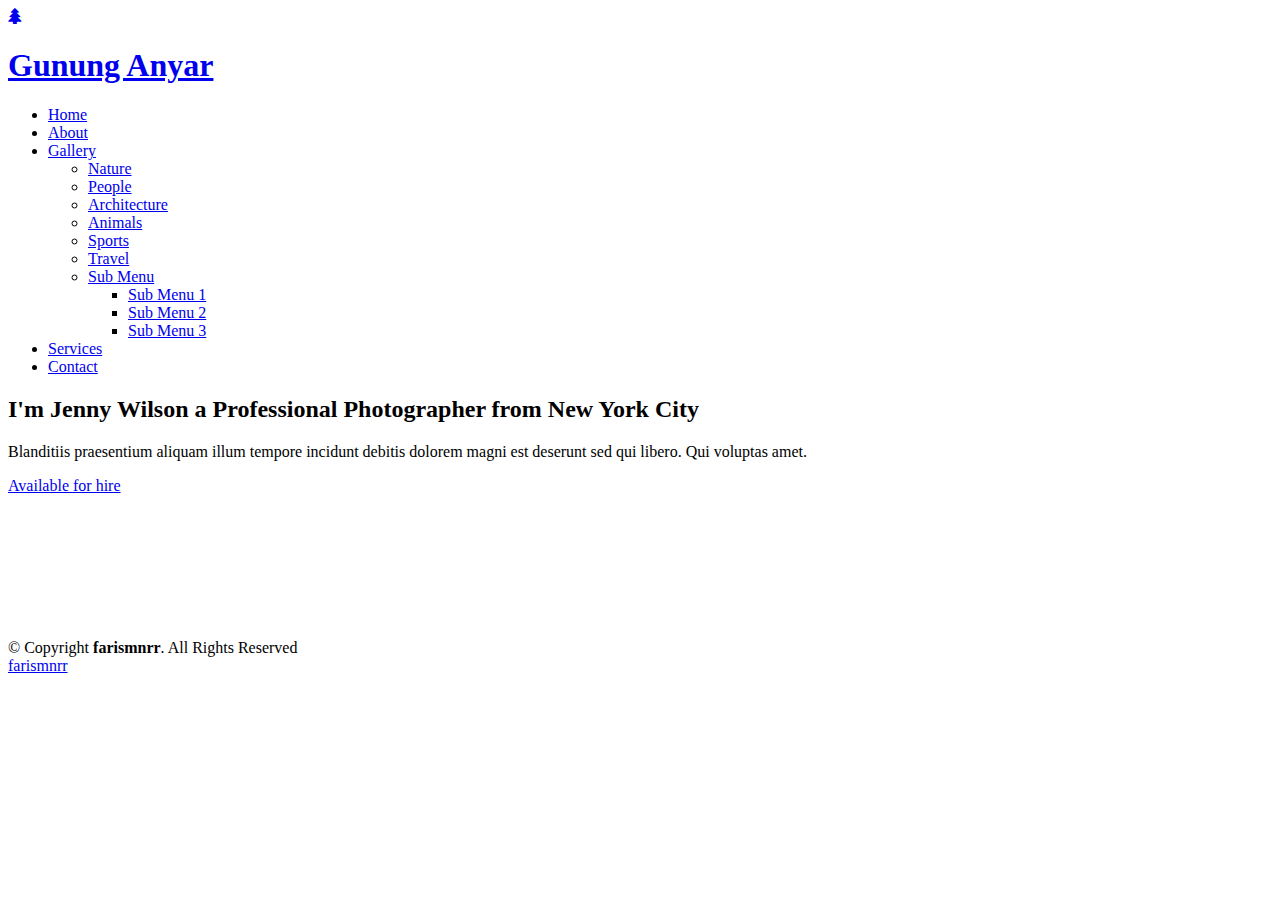
==== www/index.html @ 9303259d "Add files via upload" ====
<!DOCTYPE html>
<html lang="en">
    <head>
        <meta charset="utf-8" />
        <meta content="width=device-width, initial-scale=1.0" name="viewport" />

        <title>PhotoFolio Bootstrap Template - Index</title>
        <meta content="" name="description" />
        <meta content="" name="keywords" />

        <!-- Favicons -->
        <link href="assets/img/favicon.png" rel="icon" />
        <link href="assets/img/apple-touch-icon.png" rel="apple-touch-icon" />

        <!-- Google Fonts -->
        <link rel="preconnect" href="https://fonts.googleapis.com" />
        <link rel="preconnect" href="https://fonts.gstatic.com" crossorigin />
        <link
            href="https://fonts.googleapis.com/css2?family=Open+Sans:ital,wght@0,300;0,400;0,500;0,600;0,700;1,300;1,400;1,600;1,700&family=Inter:ital,wght@0,300;0,400;0,500;0,600;0,700;1,300;1,400;1,500;1,600;1,700&family=Cardo:ital,wght@0,400;0,700;1,400&display=swap"
            rel="stylesheet" />

        <!-- Vendor CSS Files -->
        <link
            href="assets/vendor/bootstrap/css/bootstrap.min.css"
            rel="stylesheet" />
        <link
            href="assets/vendor/bootstrap-icons/bootstrap-icons.css"
            rel="stylesheet" />
        <link
            href="assets/vendor/swiper/swiper-bundle.min.css"
            rel="stylesheet" />
        <link
            href="assets/vendor/glightbox/css/glightbox.min.css"
            rel="stylesheet" />
        <link href="assets/vendor/aos/aos.css" rel="stylesheet" />

        <!-- Template Main CSS File -->
        <link href="assets/css/main.css" rel="stylesheet" />
        <link
            rel="stylesheet"
            href="https://maxcdn.bootstrapcdn.com/font-awesome/4.4.0/css/font-awesome.min.css" />
    </head>

    <body>
        <!-- ======= Header ======= -->
        <header id="header" class="header d-flex align-items-center fixed-top">
            <div
                class="container-fluid d-flex align-items-center justify-content-between">
                <a
                    href="index.html"
                    class="logo d-flex align-items-center me-auto me-lg-0">
                    <!-- Uncomment the line below if you also wish to use an image logo -->
                    <!-- <img src="assets/img/logo.png" alt=""> -->
                    <i class="fa fa-tree"></i>
                    <h1>Gunung Anyar</h1>
                </a>

                <nav id="navbar" class="navbar">
                    <ul>
                        <li><a href="index.html" class="active">Home</a></li>
                        <li><a href="about.html">About</a></li>
                        <li class="dropdown">
                            <a href="#"
                                ><span>Gallery</span>
                                <i
                                    class="bi bi-chevron-down dropdown-indicator"></i
                            ></a>
                            <ul>
                                <li><a href="gallery.html">Nature</a></li>
                                <li><a href="gallery.html">People</a></li>
                                <li><a href="gallery.html">Architecture</a></li>
                                <li><a href="gallery.html">Animals</a></li>
                                <li><a href="gallery.html">Sports</a></li>
                                <li><a href="gallery.html">Travel</a></li>
                                <li class="dropdown">
                                    <a href="#"
                                        ><span>Sub Menu</span>
                                        <i
                                            class="bi bi-chevron-down dropdown-indicator"></i
                                    ></a>
                                    <ul>
                                        <li><a href="#">Sub Menu 1</a></li>
                                        <li><a href="#">Sub Menu 2</a></li>
                                        <li><a href="#">Sub Menu 3</a></li>
                                    </ul>
                                </li>
                            </ul>
                        </li>
                        <li><a href="services.html">Services</a></li>
                        <li><a href="contact.html">Contact</a></li>
                    </ul>
                </nav>
                <!-- .navbar -->

                <div class="header-social-links">
                    <a href="#" class="twitter"
                        ><i class="bi bi-twitter"></i
                    ></a>
                    <a href="#" class="facebook"
                        ><i class="bi bi-facebook"></i
                    ></a>
                    <a href="#" class="instagram"
                        ><i class="bi bi-instagram"></i
                    ></a>
                    <a href="#" class="linkedin"
                        ><i class="bi bi-linkedin"></i
                    ></a>
                </div>
                <i class="mobile-nav-toggle mobile-nav-show bi bi-list"></i>
                <i class="mobile-nav-toggle mobile-nav-hide d-none bi bi-x"></i>
            </div>
        </header>
        <!-- End Header -->

        <!-- ======= Hero Section ======= -->
        <section
            id="hero"
            class="hero d-flex flex-column justify-content-center align-items-center"
            data-aos="fade"
            data-aos-delay="1500">
            <div class="container">
                <div class="row justify-content-center">
                    <div class="col-lg-6 text-center">
                        <h2>
                            I'm <span>Jenny Wilson</span> a Professional
                            Photographer from New York City
                        </h2>
                        <p>
                            Blanditiis praesentium aliquam illum tempore
                            incidunt debitis dolorem magni est deserunt sed qui
                            libero. Qui voluptas amet.
                        </p>
                        <a href="contact.html" class="btn-get-started"
                            >Available for hire</a
                        >
                    </div>
                </div>
            </div>
        </section>
        <!-- End Hero Section -->

        <main id="main" data-aos="fade" data-aos-delay="1500">
            <!-- ======= Gallery Section ======= -->
            <section id="gallery" class="gallery">
                <div class="container-fluid">
                    <div class="row gy-4 justify-content-center">
                        <div class="col-xl-3 col-lg-4 col-md-6">
                            <div class="gallery-item h-100">
                                <img
                                    src="assets/img/gallery/gallery-1.jpg"
                                    class="img-fluid"
                                    alt="" />
                                <div
                                    class="gallery-links d-flex align-items-center justify-content-center">
                                    <a
                                        href="assets/img/gallery/gallery-1.jpg"
                                        title="Gallery 1"
                                        class="glightbox preview-link"
                                        ><i
                                            class="bi bi-arrows-angle-expand"></i
                                    ></a>
                                    <a
                                        href="gallery-mangrove.html"
                                        class="details-link"
                                        ><i class="bi bi-link-45deg"></i
                                    ></a>
                                </div>
                            </div>
                        </div>
                        <!-- End Gallery Item -->
                        <div class="col-xl-3 col-lg-4 col-md-6">
                            <div class="gallery-item h-100">
                                <img
                                    src="assets/img/gallery/gallery-2.jpg"
                                    class="img-fluid"
                                    alt="" />
                                <div
                                    class="gallery-links d-flex align-items-center justify-content-center">
                                    <a
                                        href="assets/img/gallery/gallery-2.jpg"
                                        title="Gallery 2"
                                        class="glightbox preview-link"
                                        ><i
                                            class="bi bi-arrows-angle-expand"></i
                                    ></a>
                                    <a
                                        href="gallery-mangrove.html"
                                        class="details-link"
                                        ><i class="bi bi-link-45deg"></i
                                    ></a>
                                </div>
                            </div>
                        </div>
                        <!-- End Gallery Item -->
                        <div class="col-xl-3 col-lg-4 col-md-6">
                            <div class="gallery-item h-100">
                                <img
                                    src="assets/img/gallery/gallery-3.jpg"
                                    class="img-fluid"
                                    alt="" />
                                <div
                                    class="gallery-links d-flex align-items-center justify-content-center">
                                    <a
                                        href="assets/img/gallery/gallery-3.jpg"
                                        title="Gallery 3"
                                        class="glightbox preview-link"
                                        ><i
                                            class="bi bi-arrows-angle-expand"></i
                                    ></a>
                                    <a
                                        href="gallery-mangrove.html"
                                        class="details-link"
                                        ><i class="bi bi-link-45deg"></i
                                    ></a>
                                </div>
                            </div>
                        </div>
                        <!-- End Gallery Item -->
                        <div class="col-xl-3 col-lg-4 col-md-6">
                            <div class="gallery-item h-100">
                                <img
                                    src="assets/img/gallery/gallery-4.jpg"
                                    class="img-fluid"
                                    alt="" />
                                <div
                                    class="gallery-links d-flex align-items-center justify-content-center">
                                    <a
                                        href="assets/img/gallery/gallery-4.jpg"
                                        title="Gallery 4"
                                        class="glightbox preview-link"
                                        ><i
                                            class="bi bi-arrows-angle-expand"></i
                                    ></a>
                                    <a
                                        href="gallery-mangrove.html"
                                        class="details-link"
                                        ><i class="bi bi-link-45deg"></i
                                    ></a>
                                </div>
                            </div>
                        </div>
                        <!-- End Gallery Item -->
                        <div class="col-xl-3 col-lg-4 col-md-6">
                            <div class="gallery-item h-100">
                                <img
                                    src="assets/img/gallery/gallery-5.jpg"
                                    class="img-fluid"
                                    alt="" />
                                <div
                                    class="gallery-links d-flex align-items-center justify-content-center">
                                    <a
                                        href="assets/img/gallery/gallery-5.jpg"
                                        title="Gallery 5"
                                        class="glightbox preview-link"
                                        ><i
                                            class="bi bi-arrows-angle-expand"></i
                                    ></a>
                                    <a
                                        href="gallery-lumpur.html"
                                        class="details-link"
                                        ><i class="bi bi-link-45deg"></i
                                    ></a>
                                </div>
                            </div>
                        </div>
                        <!-- End Gallery Item -->
                        <div class="col-xl-3 col-lg-4 col-md-6">
                            <div class="gallery-item h-100">
                                <img
                                    src="assets/img/gallery/gallery-6.jpg"
                                    class="img-fluid"
                                    alt="" />
                                <div
                                    class="gallery-links d-flex align-items-center justify-content-center">
                                    <a
                                        href="assets/img/gallery/gallery-6.jpg"
                                        title="Gallery 6"
                                        class="glightbox preview-link"
                                        ><i
                                            class="bi bi-arrows-angle-expand"></i
                                    ></a>
                                    <a
                                        href="gallery-lumpur.html"
                                        class="details-link"
                                        ><i class="bi bi-link-45deg"></i
                                    ></a>
                                </div>
                            </div>
                        </div>
                        <!-- End Gallery Item -->
                        <div class="col-xl-3 col-lg-4 col-md-6">
                            <div class="gallery-item h-100">
                                <img
                                    src="assets/img/gallery/gallery-7.jpg"
                                    class="img-fluid"
                                    alt="" />
                                <div
                                    class="gallery-links d-flex align-items-center justify-content-center">
                                    <a
                                        href="assets/img/gallery/gallery-7.jpg"
                                        title="Gallery 7"
                                        class="glightbox preview-link"
                                        ><i
                                            class="bi bi-arrows-angle-expand"></i
                                    ></a>
                                    <a
                                        href="gallery-lumpur.html"
                                        class="details-link"
                                        ><i class="bi bi-link-45deg"></i
                                    ></a>
                                </div>
                            </div>
                        </div>
                        <!-- End Gallery Item -->
                        <div class="col-xl-3 col-lg-4 col-md-6">
                            <div class="gallery-item h-100">
                                <img
                                    src="assets/img/gallery/gallery-8.jpg"
                                    class="img-fluid"
                                    alt="" />
                                <div
                                    class="gallery-links d-flex align-items-center justify-content-center">
                                    <a
                                        href="assets/img/gallery/gallery-8.jpg"
                                        title="Gallery 8"
                                        class="glightbox preview-link"
                                        ><i
                                            class="bi bi-arrows-angle-expand"></i
                                    ></a>
                                    <a
                                        href="gallery-lumpur.html"
                                        class="details-link"
                                        ><i class="bi bi-link-45deg"></i
                                    ></a>
                                </div>
                            </div>
                        </div>
                        <!-- End Gallery Item -->
                    </div>
                </div>
            </section>
            <!-- End Gallery Section -->
        </main>
        <!-- End #main -->

        <!-- ======= Footer ======= -->
        <footer id="footer" class="footer">
            <div class="container">
                <div class="copyright">
                    &copy; Copyright <strong><span>farismnrr</span></strong
                    >. All Rights Reserved
                </div>
                <div class="credits">
                    <a href="https://farismnrr.my.id/">farismnrr</a>
                </div>
            </div>
        </footer>
        <!-- End Footer -->

        <a
            href="#"
            class="scroll-top d-flex align-items-center justify-content-center"
            ><i class="bi bi-arrow-up-short"></i
        ></a>

        <div id="preloader">
            <div class="line"></div>
        </div>

        <!-- Vendor JS Files -->
        <script src="assets/vendor/bootstrap/js/bootstrap.bundle.min.js"></script>
        <script src="assets/vendor/swiper/swiper-bundle.min.js"></script>
        <script src="assets/vendor/glightbox/js/glightbox.min.js"></script>
        <script src="assets/vendor/aos/aos.js"></script>
        <script src="assets/vendor/php-email-form/validate.js"></script>

        <!-- Template Main JS File -->
        <script src="assets/js/main.js"></script>
    </body>
</html>
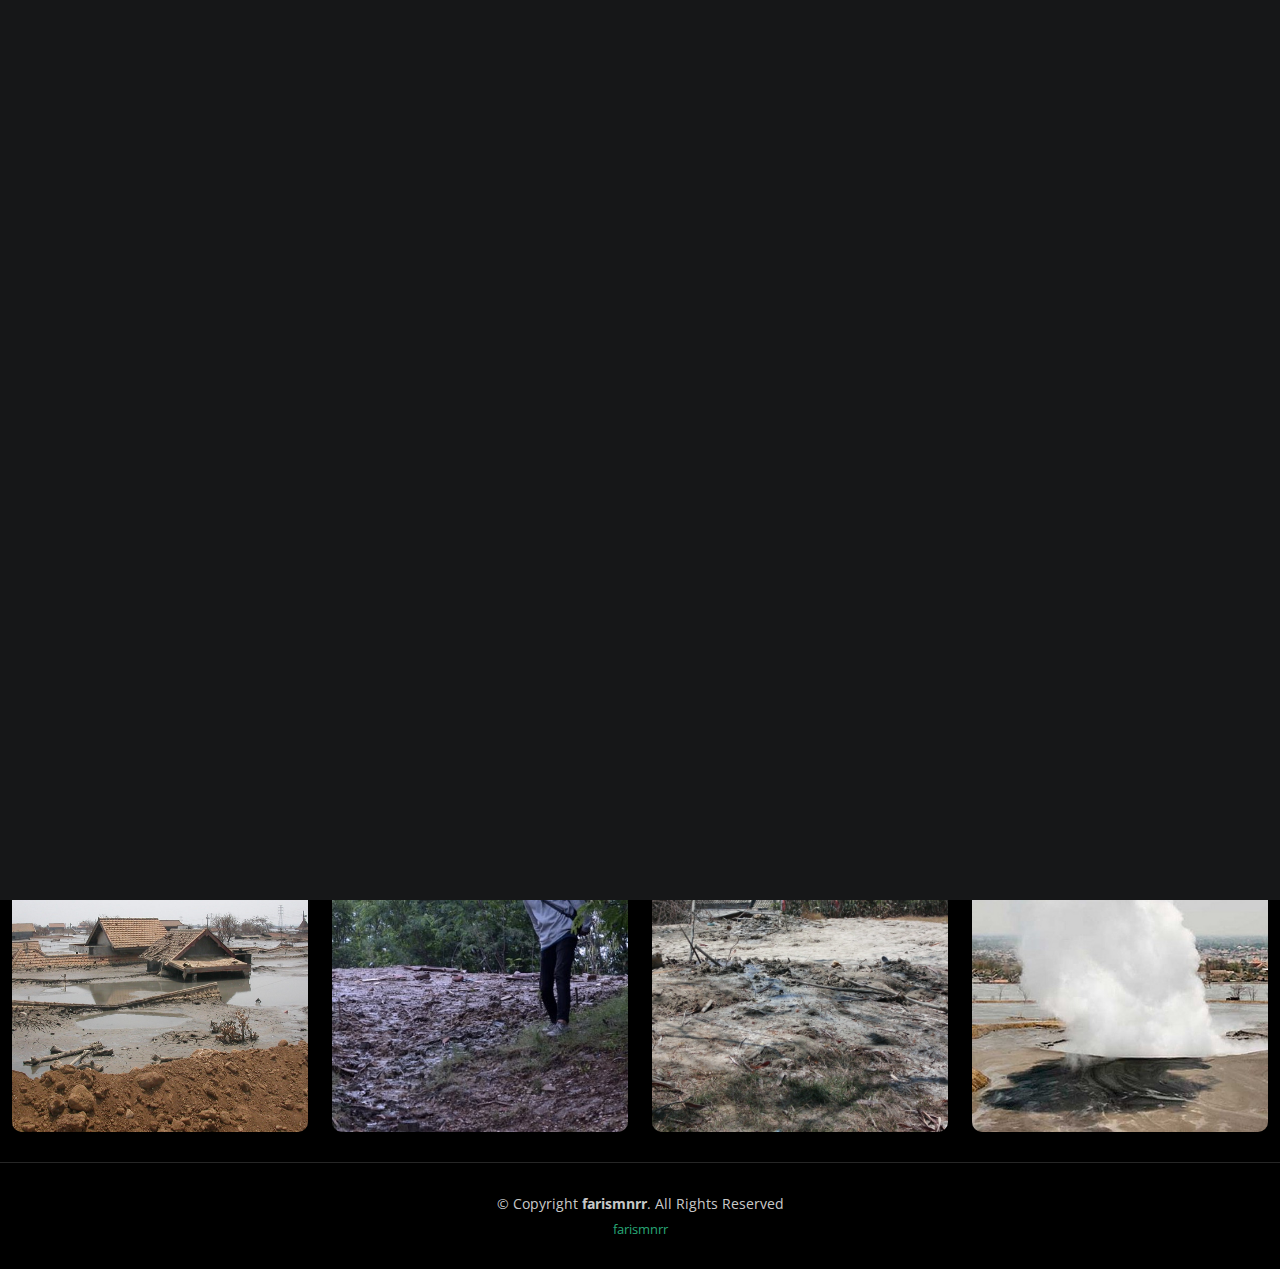
==== commit 49a8ecee: "Update index.html" ====
--- a/www/index.html
+++ b/www/index.html
@@ -122,17 +122,15 @@
                 <div class="row justify-content-center">
                     <div class="col-lg-6 text-center">
                         <h2>
-                            I'm <span>Jenny Wilson</span> a Professional
-                            Photographer from New York City
+                            Eksplorasi keindahan <span>Cagar Alam dan Budaya</span> Gunung Anyar Rungkut
                         </h2>
                         <p>
-                            Blanditiis praesentium aliquam illum tempore
-                            incidunt debitis dolorem magni est deserunt sed qui
-                            libero. Qui voluptas amet.
+                            Temukan pesona alam yang menabjubkan di Cagar
+                            Alam Gunung Anyar Rungkut.
                         </p>
-                        <a href="contact.html" class="btn-get-started"
-                            >Available for hire</a
-                        >
+                        <a href="contact.html" class="btn-get-started">
+                            Mulai Jelajah
+                        </a>
                     </div>
                 </div>
             </div>
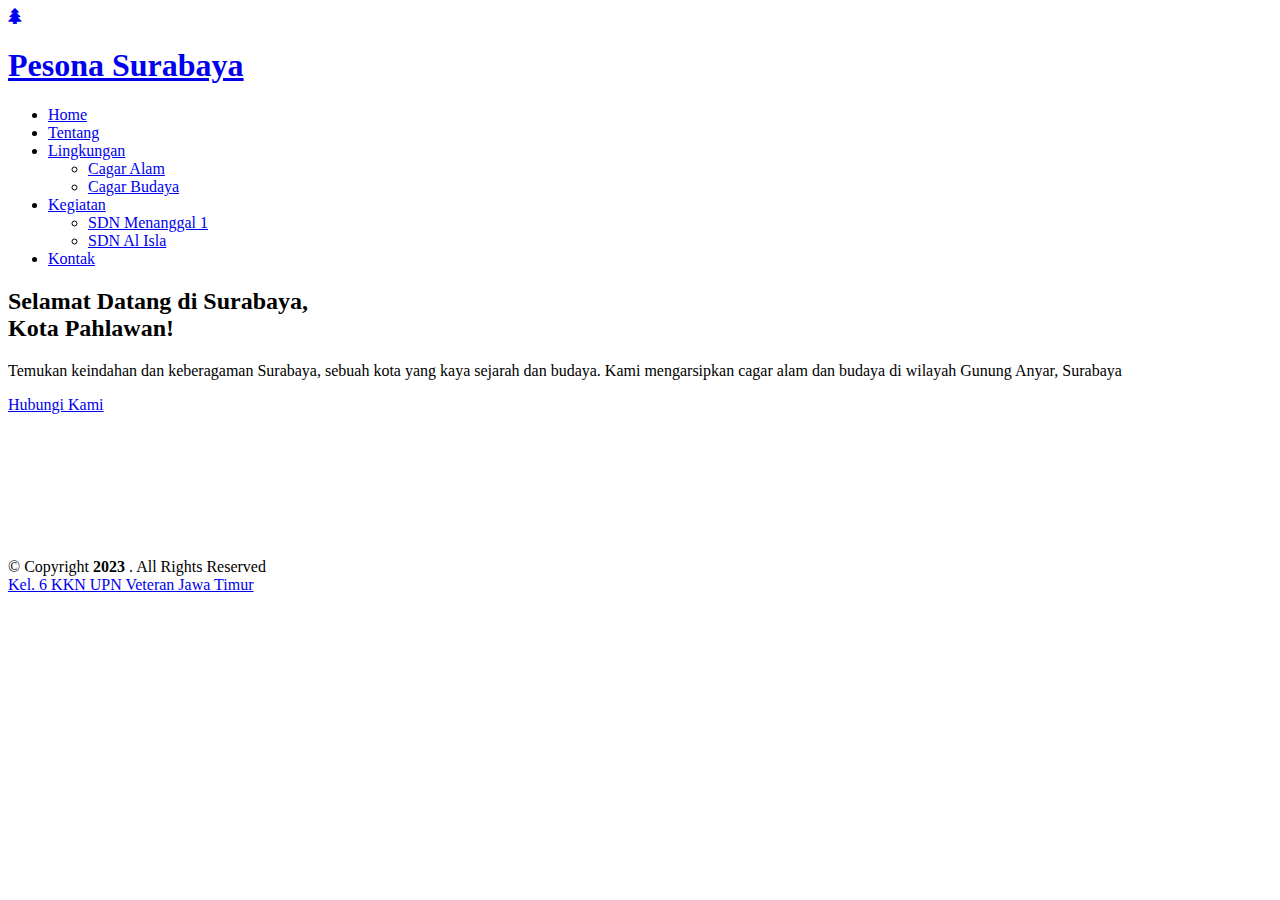
==== commit ff5d177f: "Add files via upload" ====
--- a/www/index.html
+++ b/www/index.html
@@ -4,13 +4,12 @@
         <meta charset="utf-8" />
         <meta content="width=device-width, initial-scale=1.0" name="viewport" />
 
-        <title>PhotoFolio Bootstrap Template - Index</title>
+        <title>Pesona Surabaya</title>
         <meta content="" name="description" />
         <meta content="" name="keywords" />
 
         <!-- Favicons -->
         <link href="assets/img/favicon.png" rel="icon" />
-        <link href="assets/img/apple-touch-icon.png" rel="apple-touch-icon" />
 
         <!-- Google Fonts -->
         <link rel="preconnect" href="https://fonts.googleapis.com" />
@@ -50,64 +49,52 @@
                     href="index.html"
                     class="logo d-flex align-items-center me-auto me-lg-0">
                     <!-- Uncomment the line below if you also wish to use an image logo -->
-                    <!-- <img src="assets/img/logo.png" alt=""> -->
+                    <!-- <img src="assets/img/icon.png" alt="" /> -->
                     <i class="fa fa-tree"></i>
-                    <h1>Gunung Anyar</h1>
+                    <h1>Pesona Surabaya</h1>
                 </a>
 
                 <nav id="navbar" class="navbar">
                     <ul>
                         <li><a href="index.html" class="active">Home</a></li>
-                        <li><a href="about.html">About</a></li>
+                        <li><a href="about.html">Tentang</a></li>
                         <li class="dropdown">
-                            <a href="#"
-                                ><span>Gallery</span>
+                            <a href="#">
+                                <span>Lingkungan</span>
                                 <i
-                                    class="bi bi-chevron-down dropdown-indicator"></i
-                            ></a>
+                                    class="bi bi-chevron-down dropdown-indicator"></i>
+                            </a>
                             <ul>
-                                <li><a href="gallery.html">Nature</a></li>
-                                <li><a href="gallery.html">People</a></li>
-                                <li><a href="gallery.html">Architecture</a></li>
-                                <li><a href="gallery.html">Animals</a></li>
-                                <li><a href="gallery.html">Sports</a></li>
-                                <li><a href="gallery.html">Travel</a></li>
-                                <li class="dropdown">
-                                    <a href="#"
-                                        ><span>Sub Menu</span>
-                                        <i
-                                            class="bi bi-chevron-down dropdown-indicator"></i
-                                    ></a>
-                                    <ul>
-                                        <li><a href="#">Sub Menu 1</a></li>
-                                        <li><a href="#">Sub Menu 2</a></li>
-                                        <li><a href="#">Sub Menu 3</a></li>
-                                    </ul>
+                                <li>
+                                    <a href="cagar_alam.html">Cagar Alam</a>
+                                </li>
+                                <li>
+                                    <a href="cagar_budaya.html">Cagar Budaya</a>
                                 </li>
                             </ul>
                         </li>
-                        <li><a href="services.html">Services</a></li>
-                        <li><a href="contact.html">Contact</a></li>
+                        <li class="dropdown">
+                            <a href="#">
+                                <span>Kegiatan</span>
+                                <i
+                                    class="bi bi-chevron-down dropdown-indicator"></i>
+                            </a>
+                            <ul>
+                                <li>
+                                    <a href="sdn_menanggal_1.html">
+                                        SDN Menanggal 1
+                                    </a>
+                                </li>
+                                <li>
+                                    <a href="sdn_al_isla.html">SDN Al Isla</a>
+                                </li>
+                            </ul>
+                        </li>
+
+                        <li><a href="contact.html">Kontak</a></li>
                     </ul>
                 </nav>
                 <!-- .navbar -->
-
-                <div class="header-social-links">
-                    <a href="#" class="twitter"
-                        ><i class="bi bi-twitter"></i
-                    ></a>
-                    <a href="#" class="facebook"
-                        ><i class="bi bi-facebook"></i
-                    ></a>
-                    <a href="#" class="instagram"
-                        ><i class="bi bi-instagram"></i
-                    ></a>
-                    <a href="#" class="linkedin"
-                        ><i class="bi bi-linkedin"></i
-                    ></a>
-                </div>
-                <i class="mobile-nav-toggle mobile-nav-show bi bi-list"></i>
-                <i class="mobile-nav-toggle mobile-nav-hide d-none bi bi-x"></i>
             </div>
         </header>
         <!-- End Header -->
@@ -122,19 +109,23 @@
                 <div class="row justify-content-center">
                     <div class="col-lg-6 text-center">
                         <h2>
-                            Eksplorasi keindahan <span>Cagar Alam dan Budaya</span> Gunung Anyar Rungkut
+                            <span> Selamat Datang di Surabaya, </span><br />
+                            Kota Pahlawan!
                         </h2>
                         <p>
-                            Temukan pesona alam yang menabjubkan di Cagar
-                            Alam Gunung Anyar Rungkut.
+                            Temukan keindahan dan keberagaman Surabaya, sebuah
+                            kota yang kaya sejarah dan budaya. Kami mengarsipkan
+                            cagar alam dan budaya di wilayah Gunung Anyar,
+                            Surabaya
                         </p>
                         <a href="contact.html" class="btn-get-started">
-                            Mulai Jelajah
+                            Hubungi Kami
                         </a>
                     </div>
                 </div>
             </div>
         </section>
+
         <!-- End Hero Section -->
 
         <main id="main" data-aos="fade" data-aos-delay="1500">
@@ -153,15 +144,15 @@
                                     <a
                                         href="assets/img/gallery/gallery-1.jpg"
                                         title="Gallery 1"
-                                        class="glightbox preview-link"
-                                        ><i
-                                            class="bi bi-arrows-angle-expand"></i
-                                    ></a>
-                                    <a
-                                        href="gallery-mangrove.html"
-                                        class="details-link"
-                                        ><i class="bi bi-link-45deg"></i
-                                    ></a>
+                                        class="glightbox preview-link">
+                                        <i
+                                            class="bi bi-arrows-angle-expand"></i>
+                                    </a>
+                                    <a
+                                        href="cagar_alam.html"
+                                        class="details-link">
+                                        <i class="bi bi-link-45deg"></i>
+                                    </a>
                                 </div>
                             </div>
                         </div>
@@ -177,15 +168,15 @@
                                     <a
                                         href="assets/img/gallery/gallery-2.jpg"
                                         title="Gallery 2"
-                                        class="glightbox preview-link"
-                                        ><i
-                                            class="bi bi-arrows-angle-expand"></i
-                                    ></a>
-                                    <a
-                                        href="gallery-mangrove.html"
-                                        class="details-link"
-                                        ><i class="bi bi-link-45deg"></i
-                                    ></a>
+                                        class="glightbox preview-link">
+                                        <i
+                                            class="bi bi-arrows-angle-expand"></i>
+                                    </a>
+                                    <a
+                                        href="cagar_alam.html"
+                                        class="details-link">
+                                        <i class="bi bi-link-45deg"></i>
+                                    </a>
                                 </div>
                             </div>
                         </div>
@@ -201,15 +192,15 @@
                                     <a
                                         href="assets/img/gallery/gallery-3.jpg"
                                         title="Gallery 3"
-                                        class="glightbox preview-link"
-                                        ><i
-                                            class="bi bi-arrows-angle-expand"></i
-                                    ></a>
-                                    <a
-                                        href="gallery-mangrove.html"
-                                        class="details-link"
-                                        ><i class="bi bi-link-45deg"></i
-                                    ></a>
+                                        class="glightbox preview-link">
+                                        <i
+                                            class="bi bi-arrows-angle-expand"></i>
+                                    </a>
+                                    <a
+                                        href="cagar_alam.html"
+                                        class="details-link">
+                                        <i class="bi bi-link-45deg"></i>
+                                    </a>
                                 </div>
                             </div>
                         </div>
@@ -225,15 +216,15 @@
                                     <a
                                         href="assets/img/gallery/gallery-4.jpg"
                                         title="Gallery 4"
-                                        class="glightbox preview-link"
-                                        ><i
-                                            class="bi bi-arrows-angle-expand"></i
-                                    ></a>
-                                    <a
-                                        href="gallery-mangrove.html"
-                                        class="details-link"
-                                        ><i class="bi bi-link-45deg"></i
-                                    ></a>
+                                        class="glightbox preview-link">
+                                        <i
+                                            class="bi bi-arrows-angle-expand"></i>
+                                    </a>
+                                    <a
+                                        href="cagar_alam.html"
+                                        class="details-link">
+                                        <i class="bi bi-link-45deg"></i>
+                                    </a>
                                 </div>
                             </div>
                         </div>
@@ -249,15 +240,15 @@
                                     <a
                                         href="assets/img/gallery/gallery-5.jpg"
                                         title="Gallery 5"
-                                        class="glightbox preview-link"
-                                        ><i
-                                            class="bi bi-arrows-angle-expand"></i
-                                    ></a>
-                                    <a
-                                        href="gallery-lumpur.html"
-                                        class="details-link"
-                                        ><i class="bi bi-link-45deg"></i
-                                    ></a>
+                                        class="glightbox preview-link">
+                                        <i
+                                            class="bi bi-arrows-angle-expand"></i>
+                                    </a>
+                                    <a
+                                        href="cagar_budaya.html"
+                                        class="details-link">
+                                        <i class="bi bi-link-45deg"></i>
+                                    </a>
                                 </div>
                             </div>
                         </div>
@@ -273,15 +264,15 @@
                                     <a
                                         href="assets/img/gallery/gallery-6.jpg"
                                         title="Gallery 6"
-                                        class="glightbox preview-link"
-                                        ><i
-                                            class="bi bi-arrows-angle-expand"></i
-                                    ></a>
-                                    <a
-                                        href="gallery-lumpur.html"
-                                        class="details-link"
-                                        ><i class="bi bi-link-45deg"></i
-                                    ></a>
+                                        class="glightbox preview-link">
+                                        <i
+                                            class="bi bi-arrows-angle-expand"></i>
+                                    </a>
+                                    <a
+                                        href="cagar_budaya.html"
+                                        class="details-link">
+                                        <i class="bi bi-link-45deg"></i>
+                                    </a>
                                 </div>
                             </div>
                         </div>
@@ -297,15 +288,15 @@
                                     <a
                                         href="assets/img/gallery/gallery-7.jpg"
                                         title="Gallery 7"
-                                        class="glightbox preview-link"
-                                        ><i
-                                            class="bi bi-arrows-angle-expand"></i
-                                    ></a>
-                                    <a
-                                        href="gallery-lumpur.html"
-                                        class="details-link"
-                                        ><i class="bi bi-link-45deg"></i
-                                    ></a>
+                                        class="glightbox preview-link">
+                                        <i
+                                            class="bi bi-arrows-angle-expand"></i>
+                                    </a>
+                                    <a
+                                        href="cagar_budaya.html"
+                                        class="details-link">
+                                        <i class="bi bi-link-45deg"></i>
+                                    </a>
                                 </div>
                             </div>
                         </div>
@@ -321,15 +312,15 @@
                                     <a
                                         href="assets/img/gallery/gallery-8.jpg"
                                         title="Gallery 8"
-                                        class="glightbox preview-link"
-                                        ><i
-                                            class="bi bi-arrows-angle-expand"></i
-                                    ></a>
-                                    <a
-                                        href="gallery-lumpur.html"
-                                        class="details-link"
-                                        ><i class="bi bi-link-45deg"></i
-                                    ></a>
+                                        class="glightbox preview-link">
+                                        <i
+                                            class="bi bi-arrows-angle-expand"></i>
+                                    </a>
+                                    <a
+                                        href="cagar_budaya.html"
+                                        class="details-link">
+                                        <i class="bi bi-link-45deg"></i>
+                                    </a>
                                 </div>
                             </div>
                         </div>
@@ -345,11 +336,14 @@
         <footer id="footer" class="footer">
             <div class="container">
                 <div class="copyright">
-                    &copy; Copyright <strong><span>farismnrr</span></strong
-                    >. All Rights Reserved
+                    &copy; Copyright <strong><span>2023</span></strong>
+                    . All Rights Reserved
                 </div>
                 <div class="credits">
-                    <a href="https://farismnrr.my.id/">farismnrr</a>
+                    <a
+                        href="https://instagram.com/kkn06.gunung_anyar?igshid=NGVhN2U2NjQ0Yg">
+                        Kel. 6 KKN UPN Veteran Jawa Timur
+                    </a>
                 </div>
             </div>
         </footer>
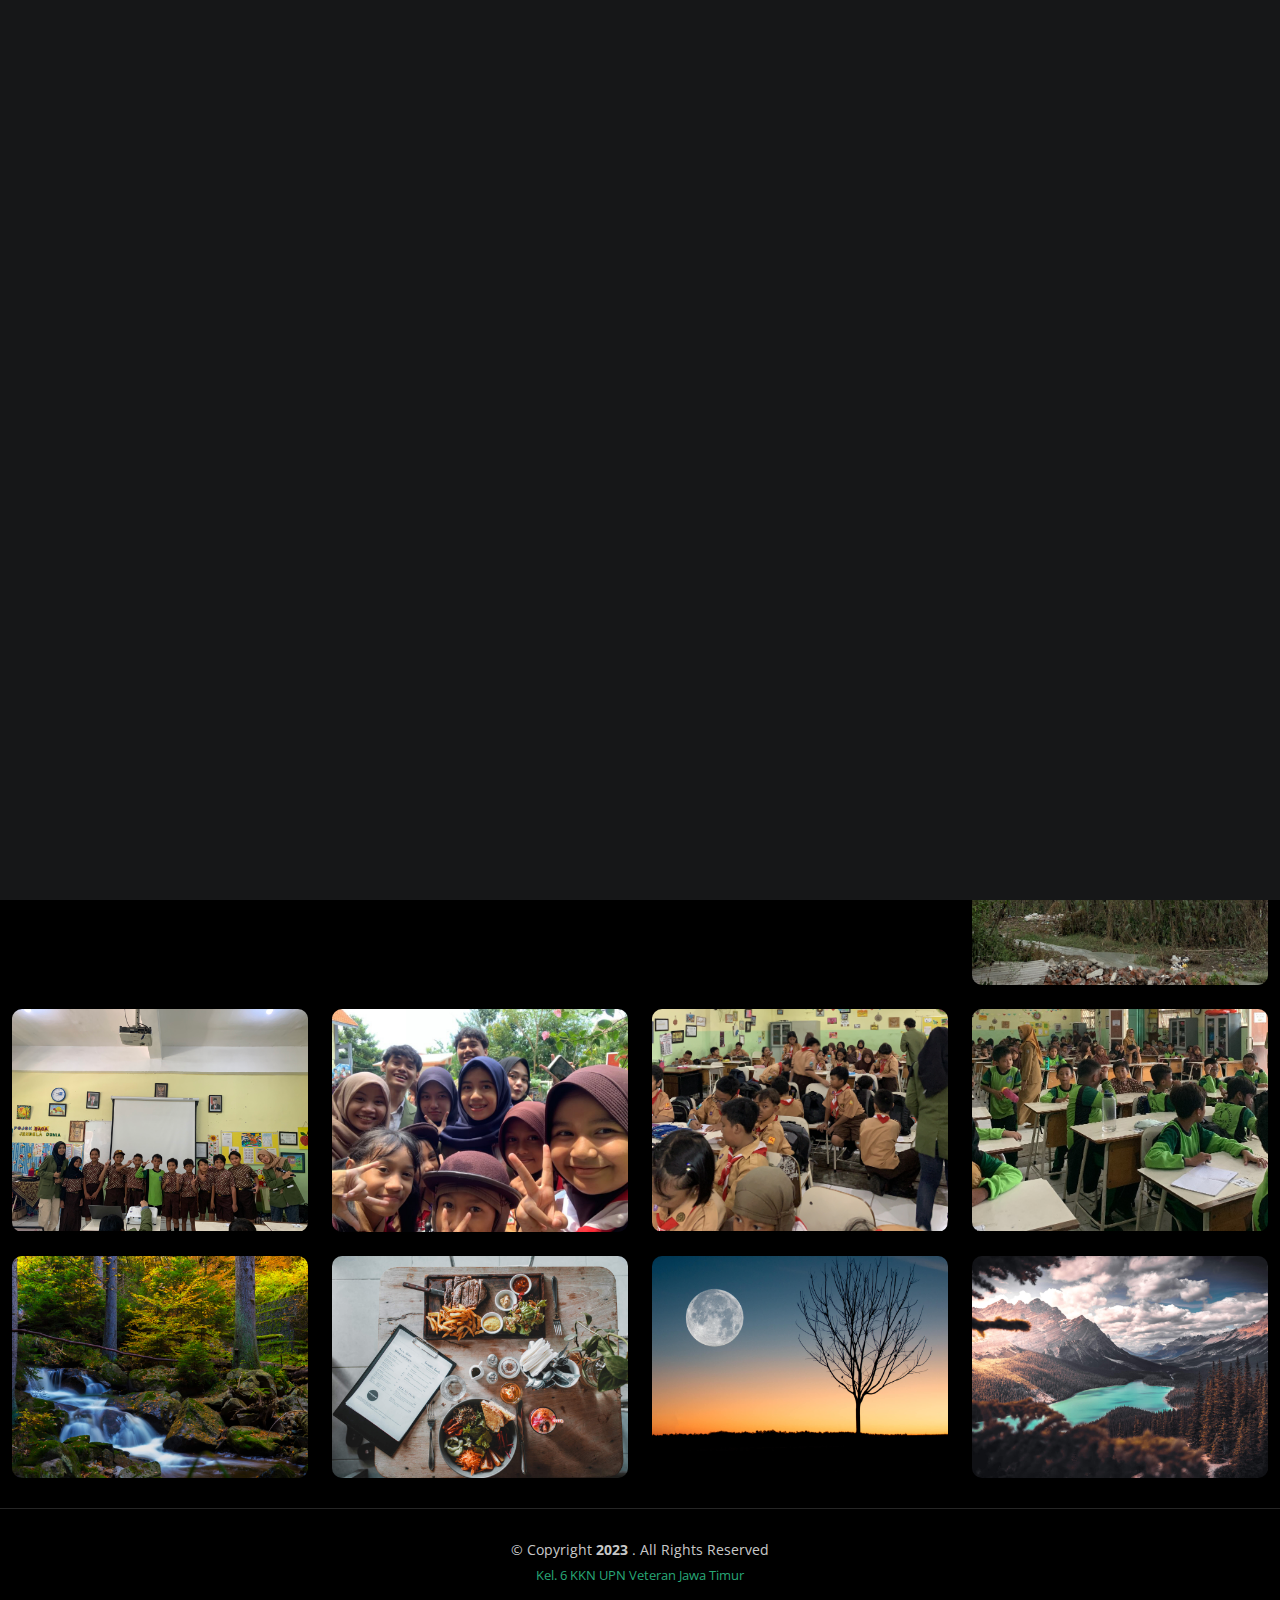
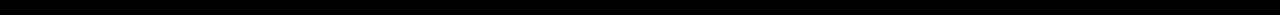
==== commit 53c65c99: "Add files via upload" ====
--- a/www/index.html
+++ b/www/index.html
@@ -324,6 +324,198 @@
                                 </div>
                             </div>
                         </div>
+
+                        <div class="col-xl-3 col-lg-4 col-md-6">
+                            <div class="gallery-item h-100">
+                                <img
+                                    src="assets/img/gallery/gallery-9.jpg"
+                                    class="img-fluid"
+                                    alt="" />
+                                <div
+                                    class="gallery-links d-flex align-items-center justify-content-center">
+                                    <a
+                                        href="assets/img/gallery/gallery-9.jpg"
+                                        title="Gallery 9"
+                                        class="glightbox preview-link">
+                                        <i
+                                            class="bi bi-arrows-angle-expand"></i>
+                                    </a>
+                                    <a
+                                        href="cagar_budaya.html"
+                                        class="details-link">
+                                        <i class="bi bi-link-45deg"></i>
+                                    </a>
+                                </div>
+                            </div>
+                        </div>
+
+                        <div class="col-xl-3 col-lg-4 col-md-6">
+                            <div class="gallery-item h-100">
+                                <img
+                                    src="assets/img/gallery/gallery-10.jpg"
+                                    class="img-fluid"
+                                    alt="" />
+                                <div
+                                    class="gallery-links d-flex align-items-center justify-content-center">
+                                    <a
+                                        href="assets/img/gallery/gallery-10.jpg"
+                                        title="Gallery 10"
+                                        class="glightbox preview-link">
+                                        <i
+                                            class="bi bi-arrows-angle-expand"></i>
+                                    </a>
+                                    <a
+                                        href="cagar_budaya.html"
+                                        class="details-link">
+                                        <i class="bi bi-link-45deg"></i>
+                                    </a>
+                                </div>
+                            </div>
+                        </div>
+
+                        <div class="col-xl-3 col-lg-4 col-md-6">
+                            <div class="gallery-item h-100">
+                                <img
+                                    src="assets/img/gallery/gallery-11.jpg"
+                                    class="img-fluid"
+                                    alt="" />
+                                <div
+                                    class="gallery-links d-flex align-items-center justify-content-center">
+                                    <a
+                                        href="assets/img/gallery/gallery-11.jpg"
+                                        title="Gallery 11"
+                                        class="glightbox preview-link">
+                                        <i
+                                            class="bi bi-arrows-angle-expand"></i>
+                                    </a>
+                                    <a
+                                        href="cagar_budaya.html"
+                                        class="details-link">
+                                        <i class="bi bi-link-45deg"></i>
+                                    </a>
+                                </div>
+                            </div>
+                        </div>
+
+                        <div class="col-xl-3 col-lg-4 col-md-6">
+                            <div class="gallery-item h-100">
+                                <img
+                                    src="assets/img/gallery/gallery-12.jpg"
+                                    class="img-fluid"
+                                    alt="" />
+                                <div
+                                    class="gallery-links d-flex align-items-center justify-content-center">
+                                    <a
+                                        href="assets/img/gallery/gallery-12.jpg"
+                                        title="Gallery 12"
+                                        class="glightbox preview-link">
+                                        <i
+                                            class="bi bi-arrows-angle-expand"></i>
+                                    </a>
+                                    <a
+                                        href="cagar_budaya.html"
+                                        class="details-link">
+                                        <i class="bi bi-link-45deg"></i>
+                                    </a>
+                                </div>
+                            </div>
+                        </div>
+
+                        <div class="col-xl-3 col-lg-4 col-md-6">
+                            <div class="gallery-item h-100">
+                                <img
+                                    src="assets/img/gallery/gallery-13.jpg"
+                                    class="img-fluid"
+                                    alt="" />
+                                <div
+                                    class="gallery-links d-flex align-items-center justify-content-center">
+                                    <a
+                                        href="assets/img/gallery/gallery-13.jpg"
+                                        title="Gallery 13"
+                                        class="glightbox preview-link">
+                                        <i
+                                            class="bi bi-arrows-angle-expand"></i>
+                                    </a>
+                                    <a
+                                        href="cagar_budaya.html"
+                                        class="details-link">
+                                        <i class="bi bi-link-45deg"></i>
+                                    </a>
+                                </div>
+                            </div>
+                        </div>
+
+                        <div class="col-xl-3 col-lg-4 col-md-6">
+                            <div class="gallery-item h-100">
+                                <img
+                                    src="assets/img/gallery/gallery-14.jpg"
+                                    class="img-fluid"
+                                    alt="" />
+                                <div
+                                    class="gallery-links d-flex align-items-center justify-content-center">
+                                    <a
+                                        href="assets/img/gallery/gallery-14.jpg"
+                                        title="Gallery 14"
+                                        class="glightbox preview-link">
+                                        <i
+                                            class="bi bi-arrows-angle-expand"></i>
+                                    </a>
+                                    <a
+                                        href="cagar_budaya.html"
+                                        class="details-link">
+                                        <i class="bi bi-link-45deg"></i>
+                                    </a>
+                                </div>
+                            </div>
+                        </div>
+
+                        <div class="col-xl-3 col-lg-4 col-md-6">
+                            <div class="gallery-item h-100">
+                                <img
+                                    src="assets/img/gallery/gallery-15.jpg"
+                                    class="img-fluid"
+                                    alt="" />
+                                <div
+                                    class="gallery-links d-flex align-items-center justify-content-center">
+                                    <a
+                                        href="assets/img/gallery/gallery-15.jpg"
+                                        title="Gallery 15"
+                                        class="glightbox preview-link">
+                                        <i
+                                            class="bi bi-arrows-angle-expand"></i>
+                                    </a>
+                                    <a
+                                        href="cagar_budaya.html"
+                                        class="details-link">
+                                        <i class="bi bi-link-45deg"></i>
+                                    </a>
+                                </div>
+                            </div>
+                        </div>
+
+                        <div class="col-xl-3 col-lg-4 col-md-6">
+                            <div class="gallery-item h-100">
+                                <img
+                                    src="assets/img/gallery/gallery-16.jpg"
+                                    class="img-fluid"
+                                    alt="" />
+                                <div
+                                    class="gallery-links d-flex align-items-center justify-content-center">
+                                    <a
+                                        href="assets/img/gallery/gallery-16.jpg"
+                                        title="Gallery 16"
+                                        class="glightbox preview-link">
+                                        <i
+                                            class="bi bi-arrows-angle-expand"></i>
+                                    </a>
+                                    <a
+                                        href="cagar_budaya.html"
+                                        class="details-link">
+                                        <i class="bi bi-link-45deg"></i>
+                                    </a>
+                                </div>
+                            </div>
+                        </div>
                         <!-- End Gallery Item -->
                     </div>
                 </div>
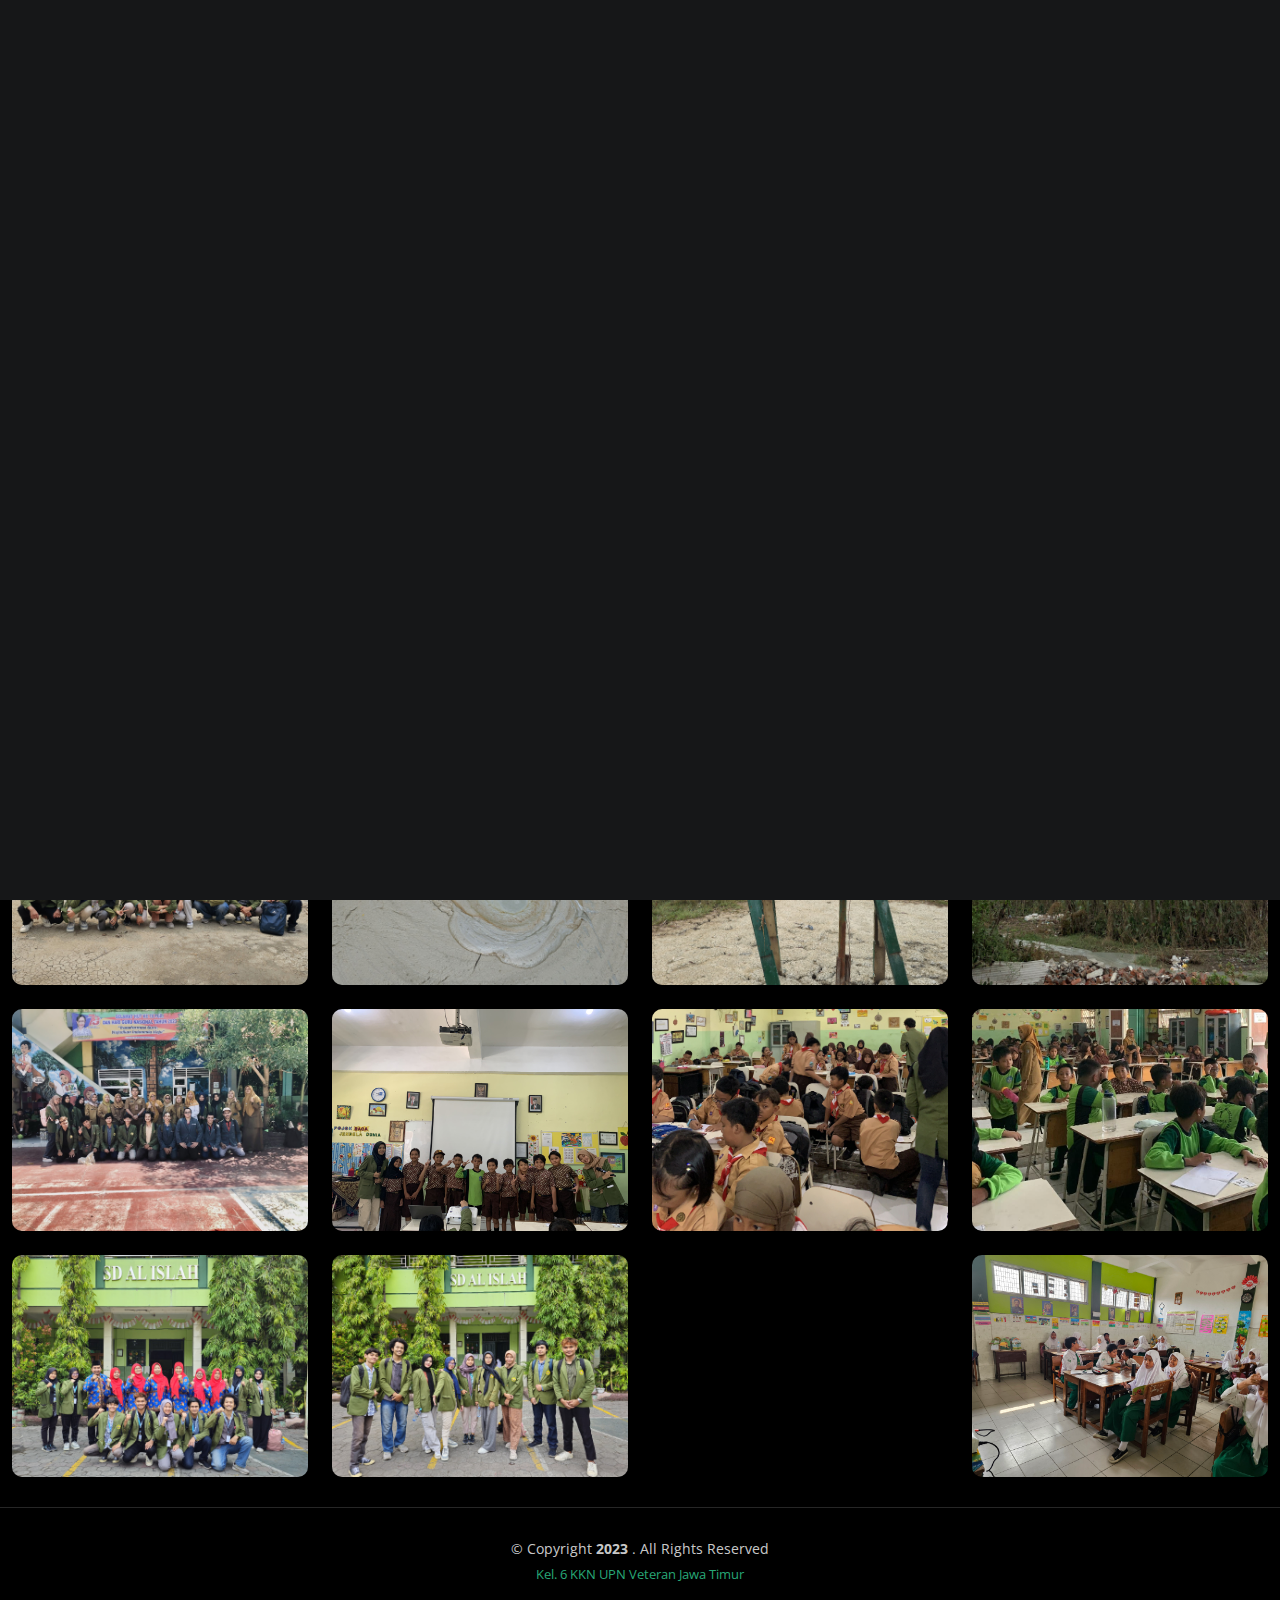
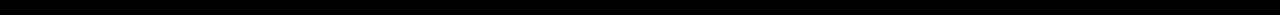
==== commit 4c0a2370: "Update index.html" ====
--- a/www/index.html
+++ b/www/index.html
@@ -341,7 +341,7 @@
                                             class="bi bi-arrows-angle-expand"></i>
                                     </a>
                                     <a
-                                        href="cagar_budaya.html"
+                                        href="sdn_menanggal_1.html"
                                         class="details-link">
                                         <i class="bi bi-link-45deg"></i>
                                     </a>
@@ -365,7 +365,7 @@
                                             class="bi bi-arrows-angle-expand"></i>
                                     </a>
                                     <a
-                                        href="cagar_budaya.html"
+                                        href="sdn_menanggal_1.html"
                                         class="details-link">
                                         <i class="bi bi-link-45deg"></i>
                                     </a>
@@ -389,7 +389,7 @@
                                             class="bi bi-arrows-angle-expand"></i>
                                     </a>
                                     <a
-                                        href="cagar_budaya.html"
+                                        href="sdn_menanggal_1.html"
                                         class="details-link">
                                         <i class="bi bi-link-45deg"></i>
                                     </a>
@@ -413,7 +413,7 @@
                                             class="bi bi-arrows-angle-expand"></i>
                                     </a>
                                     <a
-                                        href="cagar_budaya.html"
+                                        href="sdn_menanggal_1.html"
                                         class="details-link">
                                         <i class="bi bi-link-45deg"></i>
                                     </a>
@@ -437,7 +437,7 @@
                                             class="bi bi-arrows-angle-expand"></i>
                                     </a>
                                     <a
-                                        href="cagar_budaya.html"
+                                        href="sdn_al_isla.html"
                                         class="details-link">
                                         <i class="bi bi-link-45deg"></i>
                                     </a>
@@ -461,7 +461,7 @@
                                             class="bi bi-arrows-angle-expand"></i>
                                     </a>
                                     <a
-                                        href="cagar_budaya.html"
+                                        href="sdn_al_isla.html"
                                         class="details-link">
                                         <i class="bi bi-link-45deg"></i>
                                     </a>
@@ -485,7 +485,7 @@
                                             class="bi bi-arrows-angle-expand"></i>
                                     </a>
                                     <a
-                                        href="cagar_budaya.html"
+                                        href="sdn_al_isla.html"
                                         class="details-link">
                                         <i class="bi bi-link-45deg"></i>
                                     </a>
@@ -509,7 +509,7 @@
                                             class="bi bi-arrows-angle-expand"></i>
                                     </a>
                                     <a
-                                        href="cagar_budaya.html"
+                                        href="sdn_al_isla.html"
                                         class="details-link">
                                         <i class="bi bi-link-45deg"></i>
                                     </a>
